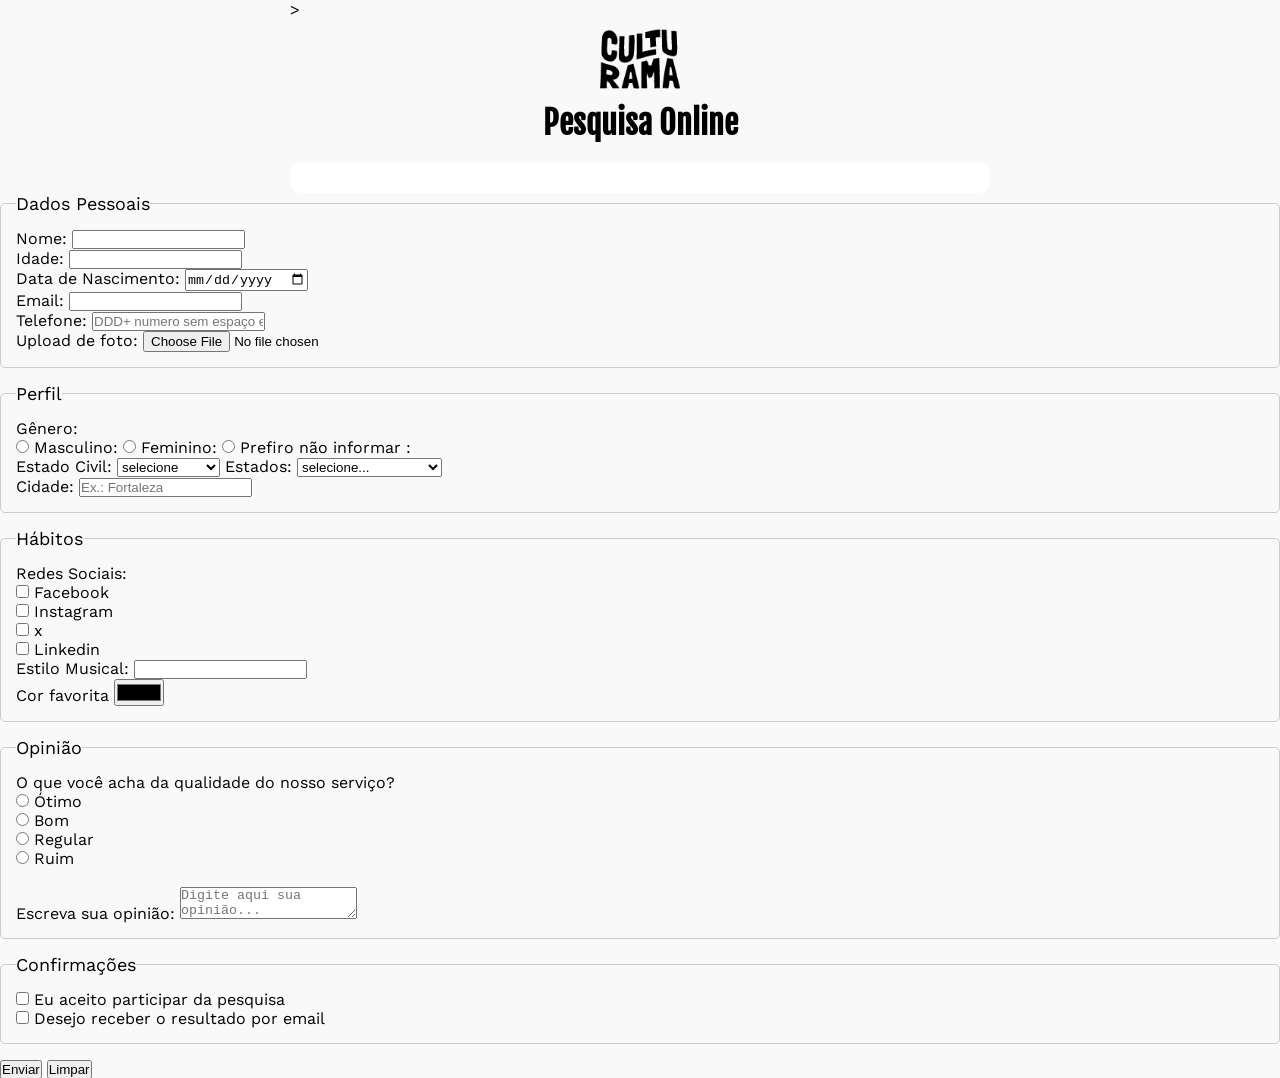
==== index.html @ 262cb131 "adiciona estilo" ====
<!DOCTYPE html>
<html lang="pt-BR">
<head>
    <meta charset="UTF-8">
    <meta name="viewport" content="width=device-width, initial-scale=1.0">
    <link rel="icon"  href="culturama-favico.png" >
    <link rel="stylesheet" href="css/style.css">
    <link rel="preconnect" href="https://fonts.googleapis.com">
    <link rel="preconnect" href="https://fonts.gstatic.com" crossorigin>
    <link href="https://fonts.googleapis.com/css2?family=Fjalla+One&family=Poppins:ital,wght@0,100;0,200;0,300;0,400;0,500;0,600;0,700;0,800;0,900;1,100;1,200;1,300;1,400;1,500;1,600;1,700;1,800;1,900&family=Unbounded:wght@200..900&family=Work+Sans&display=swap" rel="stylesheet">
    <title>Pesquisa Culturama</title>
</head>
<body>
    <main>>
        <header>
        <img src="img/logo-culturama.png" alt="Logo da Culturama" >
        <h1>Pesquisa Online</h1>
        </header>
        <section>
        <form action="" method="get">
    </main>
        
    <fieldset>
    
    <!-- Dados Pessoais -->
    <legend>Dados Pessoais</legend>
    <label for="name" for="userName">Nome:</label>
    <input id="name" type="text" name="userName" required>
    <br>
    <label for="age">Idade:</label>
    <input id="age" type="number" name="userAge" required>
    <br>
    <label for="birthData"> Data de Nascimento:</label>
    <input id="birthData" type="date" name="userBirthData">
    <br>
    <label for="email">Email:</label>
    <input id="email" type="email" name="userEmail" required>
    <br>
    <label for="phoneNumber">Telefone:</label>
    <input id="phoneNumber" type="tel" name="userPhoneNumber" pattern="[0-9]{11}" placeholder="DDD+ numero sem espaço e hífen">
    <br>
    <label for="image">Upload de foto:</label>
    <input id="image" type="file" name="userImage" accept="image/*">       
    <br>

</fieldset>

 <fieldset> 
     <legend>Perfil</legend>
     <p>Gênero:</p>
    <input id="male" type="radio" name="underGender" value="Masculino"> 
    <label for="male">Masculino:</label>
    <input id="female" type="radio" name="underGender" value="Feminino">  
    <label for="female">Feminino:</label>
    <input id="userGender" type="radio" name="underGender" value="notInformed"> 
    <label for="userGender">Prefiro não informar :</label>
    <br>
    <label for="maritalStatus">Estado Civil:</label>
    <select id="maritalStatus" name="maritalStatus">
        <option value="notInformed">selecione</option>
        <option value="solteirp">Solteiro(a)</option>
        <option value="casado">Casado(a)</option>
        <option value="divorciado">Divorciado(a)</option>
        <option value="uniao_estavel">União estável</option>
    </select>

    <label for="UserState">Estados:</label>
    <select id="UserState" name="UserState">
        <option value="notInformed">selecione...</option>
        <option value="acre" >      Acre     </option>
        <option value="alagoas" >      Alagoas  </option>
        <option value="amapa" >      Amapa    </option>
        <option value="amazonas" >      Amazonas </option>
        <option value="bahia" >      Bahia    </option>
        <option value="ceara" >      Ceara    </option>
        <option value="distritoFederal" >      Distrito Federal </option>
        <option value="espiritoSanto" >      Espirito Santo </option>
        <option value="goias" >      Goias </option>
        <option value="maranhao" >      Maranhao </option>
        <option value="matoGrossoDoSul" >      Mato Grosso do Sul </option>
        <option value="matoGrosso" >      Mato Grosso </option>
        <option value="minasGerais" >      Minas Gerais </option>
        <option value="para" >      Para </option>
        <option value="paraiba" >      Paraiba </option>
        <option value="parana" >      Parana </option>
        <option value="Pernambuco" >      Pernambuco </option>
        <option value="Piaui" >      Piaui </option>
        <option value="Rio de Janeiro" >      Rio de Janeiro </option>
        <option value="Rio Grande do Norte" >      Rio Grande do Norte </option>
        <option value="Rio Grande do Sul" >      Rio Grande do Sul </option>
        <option value="Rondonia" >      Rondonia </option>
        <option value="Roraima" >      Roraima </option>
        <option value="Santa Catarina" >      Santa Catarina </option>
        <option value="Sao Paulo" >      Sao Paulo </option>
        <option value="Sergipe" >      Sergipe </option>
        <option value="Tocantins" >      Tocantins </option>
                    
    </select>
    <br>
    <label for="city">Cidade:</label>
    <input id="city" type="text" name="userCity" autocomplete="address-level2" placeholder="Ex.: Fortaleza">

  </fieldset>
  <fieldset>
    <legend>Hábitos</legend>
    <p>Redes Sociais:</p>
    <input id="facebook" type="checkbox" name="social" value="Facebook">
    <label for="facebook">Facebook</label>
    <br>
    <input id="instagram" type="checkbox" name="social" value="Instagram">
    <label for="instagram">Instagram</label> 
    <br>
    <input id="x" type="checkbox" name="social" value="X">
    <label for="x">x<label></label>
    <br>
    <input id="linkedin" type="checkbox" name="social" value="Linkedin">
    <label for="linkedin">Linkedin</label>
    <br>
    <label for="musicStyle">Estilo Musical:</label>
    <input list="stylesTypes" id="musicStyle" type="text" name="userMusicStyle">
    <datalist id="stylesTypes">
        <option value="Rock">Rock</option>
        <option value="Pop">Pop</option>
        <option value="Sertanejo">Sertanejo</option>
        <option value="Funk">Funk</option>
        <option value="Pagode">Pagode</option>
        <option value="Forró">Forró</option>
        <option value="MPB">MPB</option>
    </datalist>
    <br>
    <label for="favoriteColor">Cor favorita</label>
    <input type="color" name="userFavoriteColor" id="favoriteColor">
  </fieldset>

  <fieldset> 
    <legend >Opinião</legend>
    <p>O que você acha da qualidade do nosso serviço?</p>
    <input id="great" type="radio" name="userOpinion" value="Ótimo">
    <label for="great">Ótimo</label>
    <br>
    <input id="good" type="radio" name="userOpinion" value="Bom">
    <label for="good">Bom</label>
    <br>
    <input id="regular" type="radio" name="userOpinion" value="Regular">
    <label for="regular">Regular</label>
    <br>
    <input id="bad" type="radio" name="userOpinion" value="Ruim">
    <label for="bad">Ruim</label>
    <br>
    <br>

    <label for="comment">Escreva sua opinião:</label>
    <textarea name="userComments" id="comments" placeholder="Digite aqui sua opinião..."></textarea>
  </fieldset>
  <fieldset>
    <legend>Confirmações</legend>
    <input type="checkbox" name="userLgpd" id="userLgpdTerm" value="accept" required>
    <label for="userLgpdTerm">Eu aceito participar da pesquisa</label> <br> 

    <input type="checkbox" name="userGetResult" id="getResult" value="accept" >
    <label for="userLgpdTerm">Desejo receber o resultado por email</label> <br>  

  </fieldset>

  <button type="submit">Enviar</button>
  <button type="reset">Limpar</button>
  
  </form>
          
    </section>
</body>
</html>
---- css/style.css ----
* {
    margin: 0;
    padding: 0;
    box-sizing: border-box;
}

body {
    background-color: #f9f9f9;
    font-family:"work sans", sans-serif;  
}

main {
   width: 100%;
   max-width: 700px;
   margin:0 auto;
}

header {
    text-align: center;
    margin-bottom: 20px;
}

img {
    width: 100px;
}

h1 {
   font-family: "Fjalla One", sans-serif;  
}

form {
    background-color: #ffffff;
      padding: 15px;
      border-radius: 10px;
}

fieldset {
    padding: 15px;
    border: 1px solid #cccccc;
    border-radius: 5px;
    margin-bottom: 15px;
}

legend {
    font-weght: bold;
    font-size: 18px;
    padding: o 5px;
}
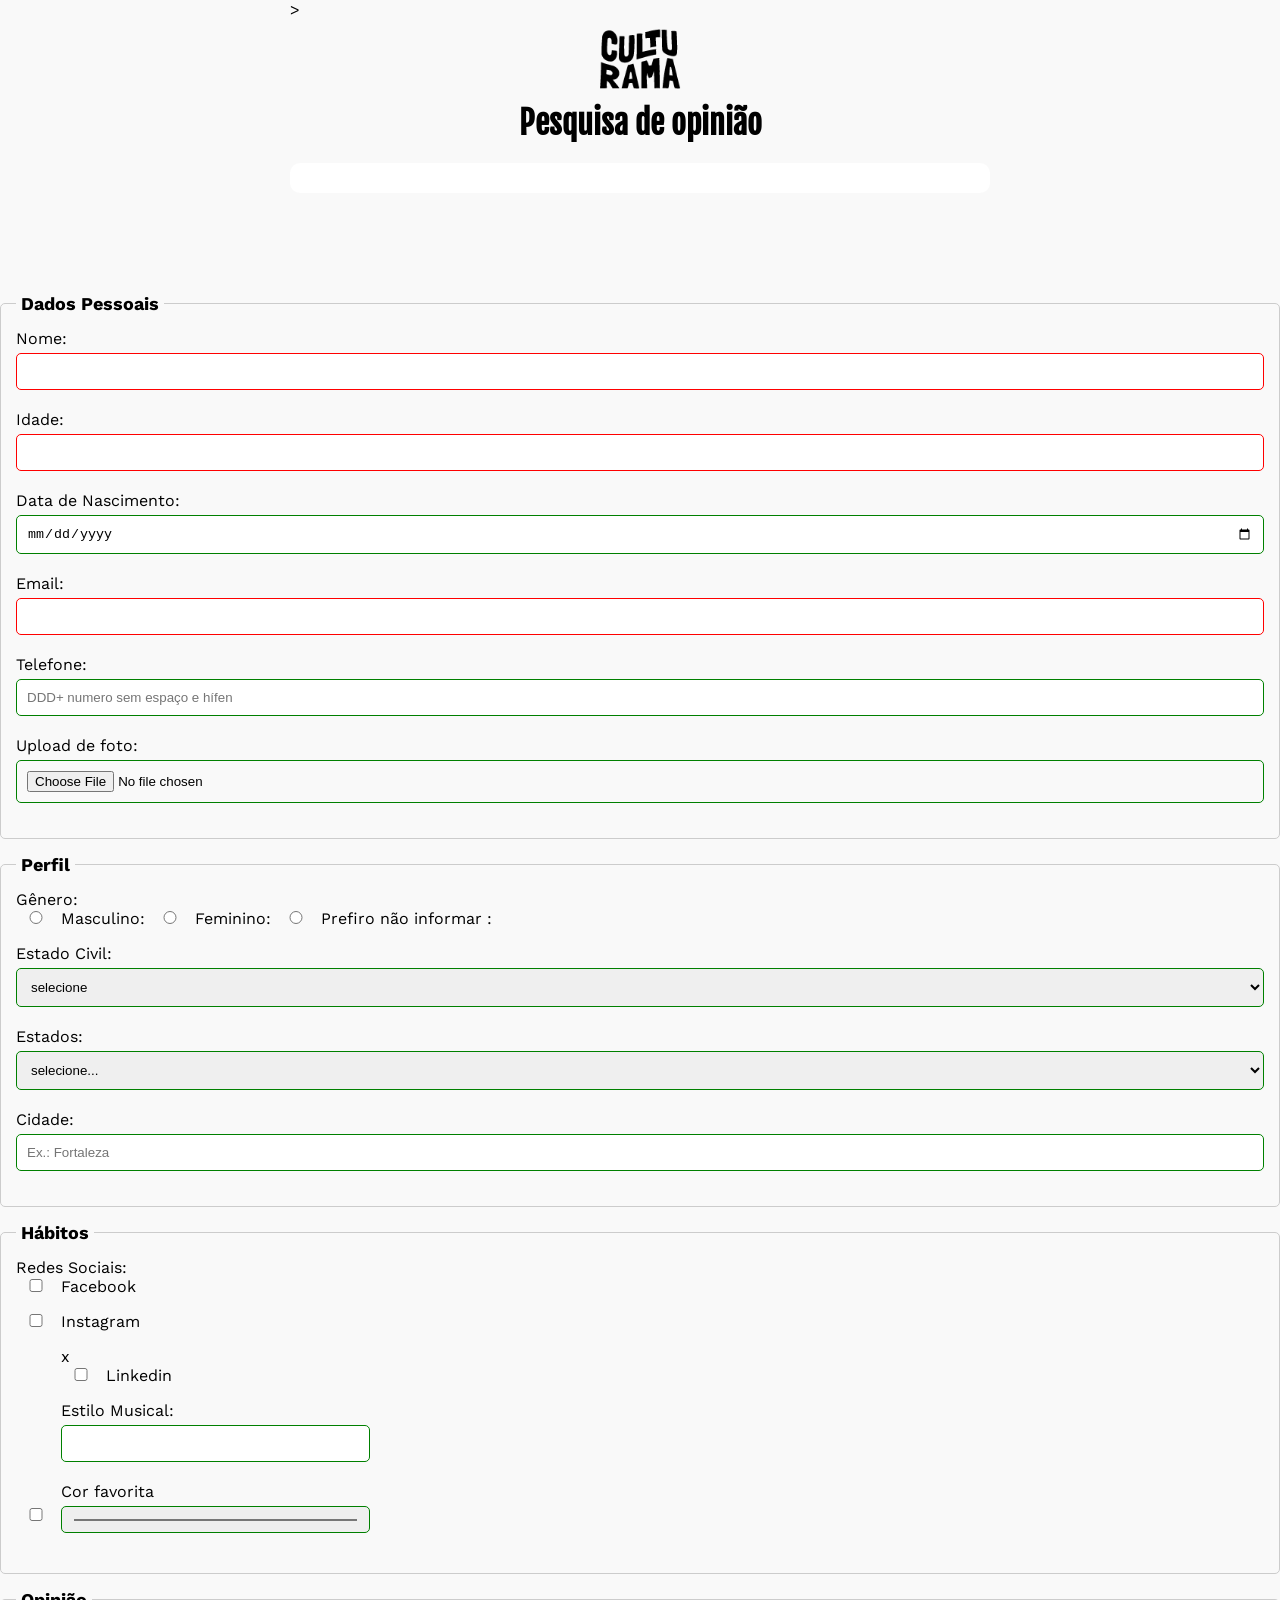
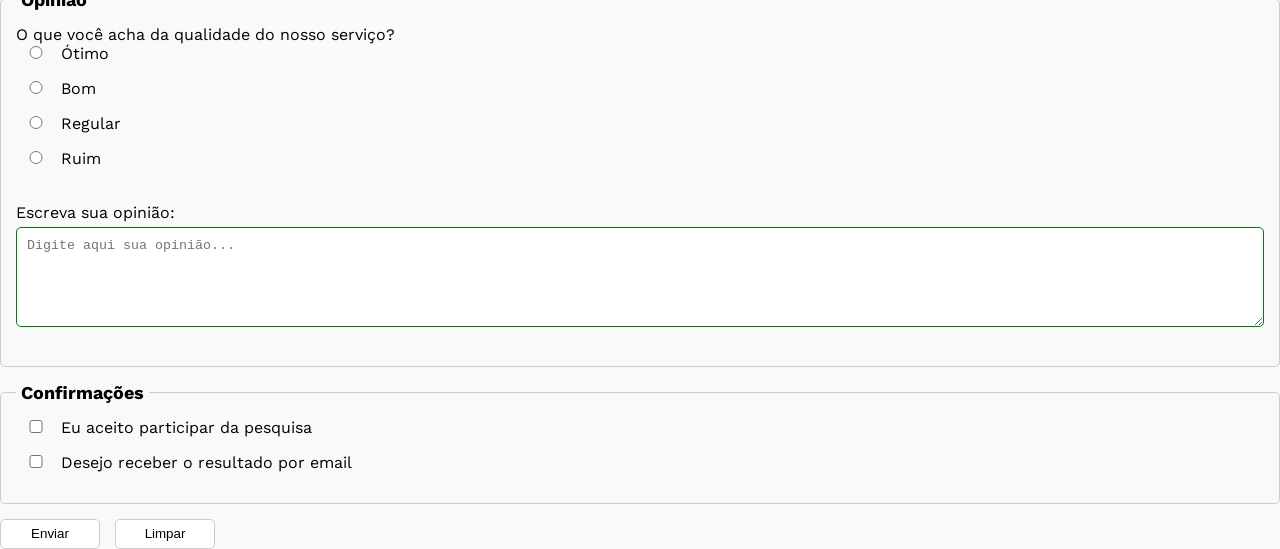
==== commit c5e24430: "adiciona validacoes visuais ao formulario" ====
--- a/index.html
+++ b/index.html
@@ -14,7 +14,7 @@
     <main>>
         <header>
         <img src="img/logo-culturama.png" alt="Logo da Culturama" >
-        <h1>Pesquisa Online</h1>
+        <h1>Pesquisa de opinião</h1>
         </header>
         <section>
         <form action="" method="get">
--- a/css/style.css
+++ b/css/style.css
@@ -33,6 +33,8 @@
     background-color: #ffffff;
       padding: 15px;
       border-radius: 10px;
+      margin-bottom: 100px;
+
 }
 
 fieldset {
@@ -43,7 +45,63 @@
 }
 
 legend {
-    font-weght: bold;
+    font-weight: bold;
     font-size: 18px;
-    padding: o 5px;
-}+    padding: 0 5px;
+}
+
+label {
+    display: inline-block;
+    margin-bottom: 5px;
+}
+
+input, select, textarea {
+    width:100%;
+    padding: 10px;
+    margin-bottom: 20px;
+    border: 1px solid #cccccc;
+    border-radius: 5px;
+}
+
+textarea {
+    min-height: 100px;
+}
+input[type="radio"],
+input[type="checkbox"] {
+    width: 40px;  
+    padding: 0 5px;  
+}
+
+input:invalid,
+select:invalid,
+textarea:invalid {
+    border-color: red;
+}
+
+input:valid,
+select:valid,
+textarea:valid {
+    border-color: green;
+}
+
+button {
+    width: 100px;
+    height: 30px;
+    margin-right: 10px;
+    background-color: #ffffff;
+    border: 1px solid #cccccc;
+    border-radius: 5px;
+    cursor: pointer;
+}
+
+
+button[type="submit"]:hover {
+    background-color: green;
+    color: #ffffff;
+}
+
+button[type="reset"]:hover{         
+    background-color: red;
+    color: #ffffff;
+}
+
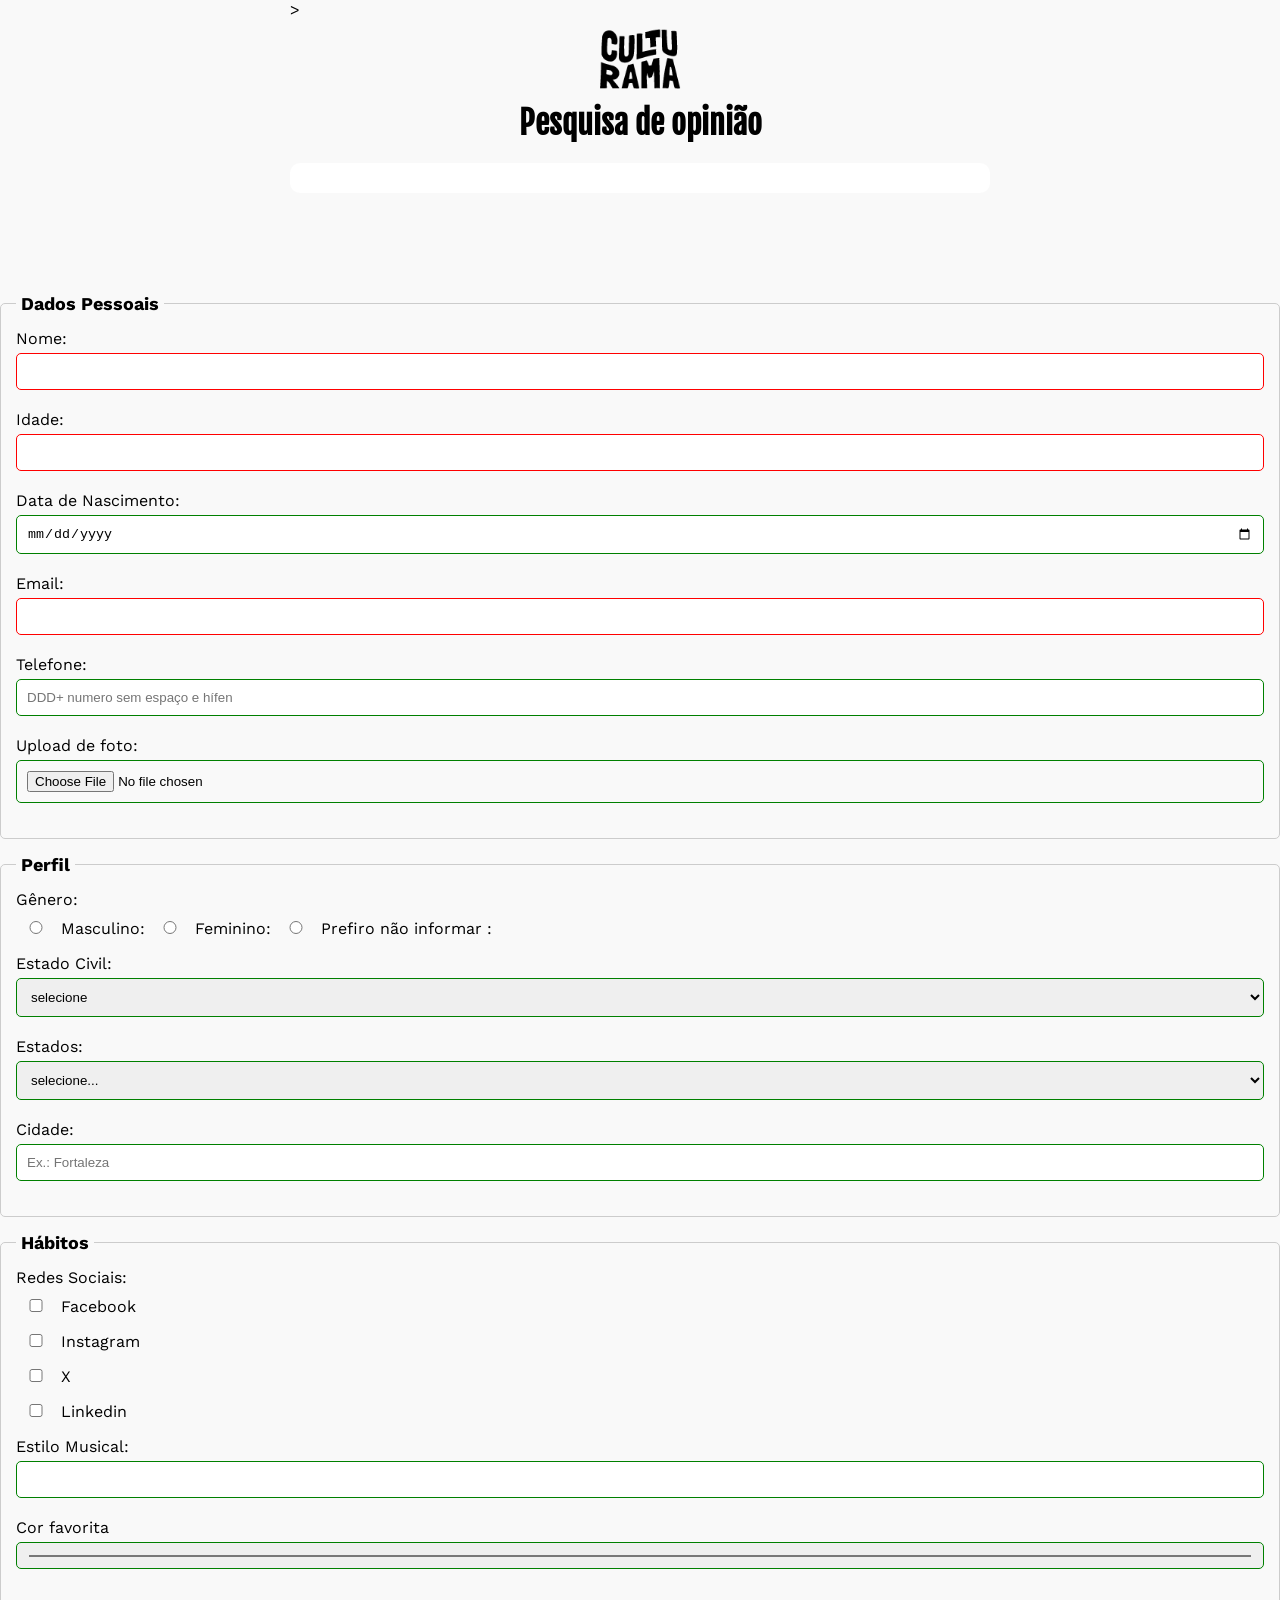
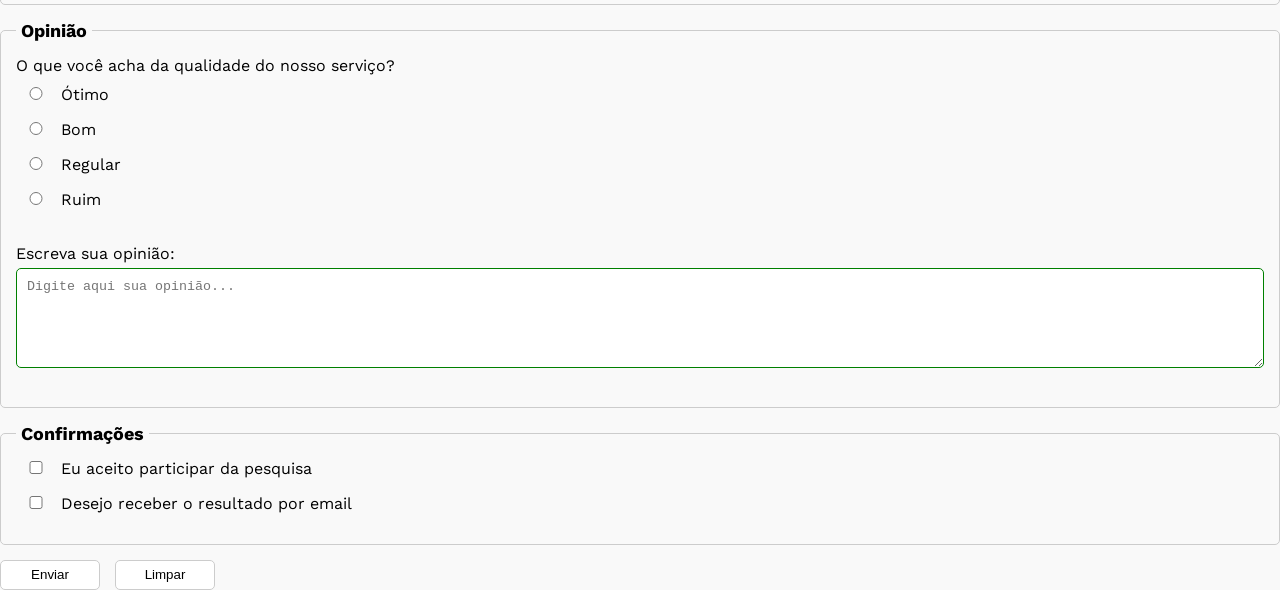
==== commit c2db24b5: "adicionar um arquivo sucesso.html" ====
--- a/index.html
+++ b/index.html
@@ -17,7 +17,7 @@
         <h1>Pesquisa de opinião</h1>
         </header>
         <section>
-        <form action="" method="get">
+        <form action="sucesso.html" method="get">
     </main>
         
     <fieldset>
@@ -99,8 +99,8 @@
     <br>
     <label for="city">Cidade:</label>
     <input id="city" type="text" name="userCity" autocomplete="address-level2" placeholder="Ex.: Fortaleza">
+  </fieldset>
 
-  </fieldset>
   <fieldset>
     <legend>Hábitos</legend>
     <p>Redes Sociais:</p>
@@ -111,7 +111,7 @@
     <label for="instagram">Instagram</label> 
     <br>
     <input id="x" type="checkbox" name="social" value="X">
-    <label for="x">x<label></label>
+    <label for="x">X</label>
     <br>
     <input id="linkedin" type="checkbox" name="social" value="Linkedin">
     <label for="linkedin">Linkedin</label>
--- a/css/style.css
+++ b/css/style.css
@@ -1,4 +1,4 @@
-
+ 
 * {
     margin: 0;
     padding: 0;
@@ -27,6 +27,7 @@
 
 h1 {
    font-family: "Fjalla One", sans-serif;  
+   text-align: center;
 }
 
 form {
@@ -48,6 +49,10 @@
     font-weight: bold;
     font-size: 18px;
     padding: 0 5px;
+}
+
+p {
+    margin-bottom: 10px;
 }
 
 label {
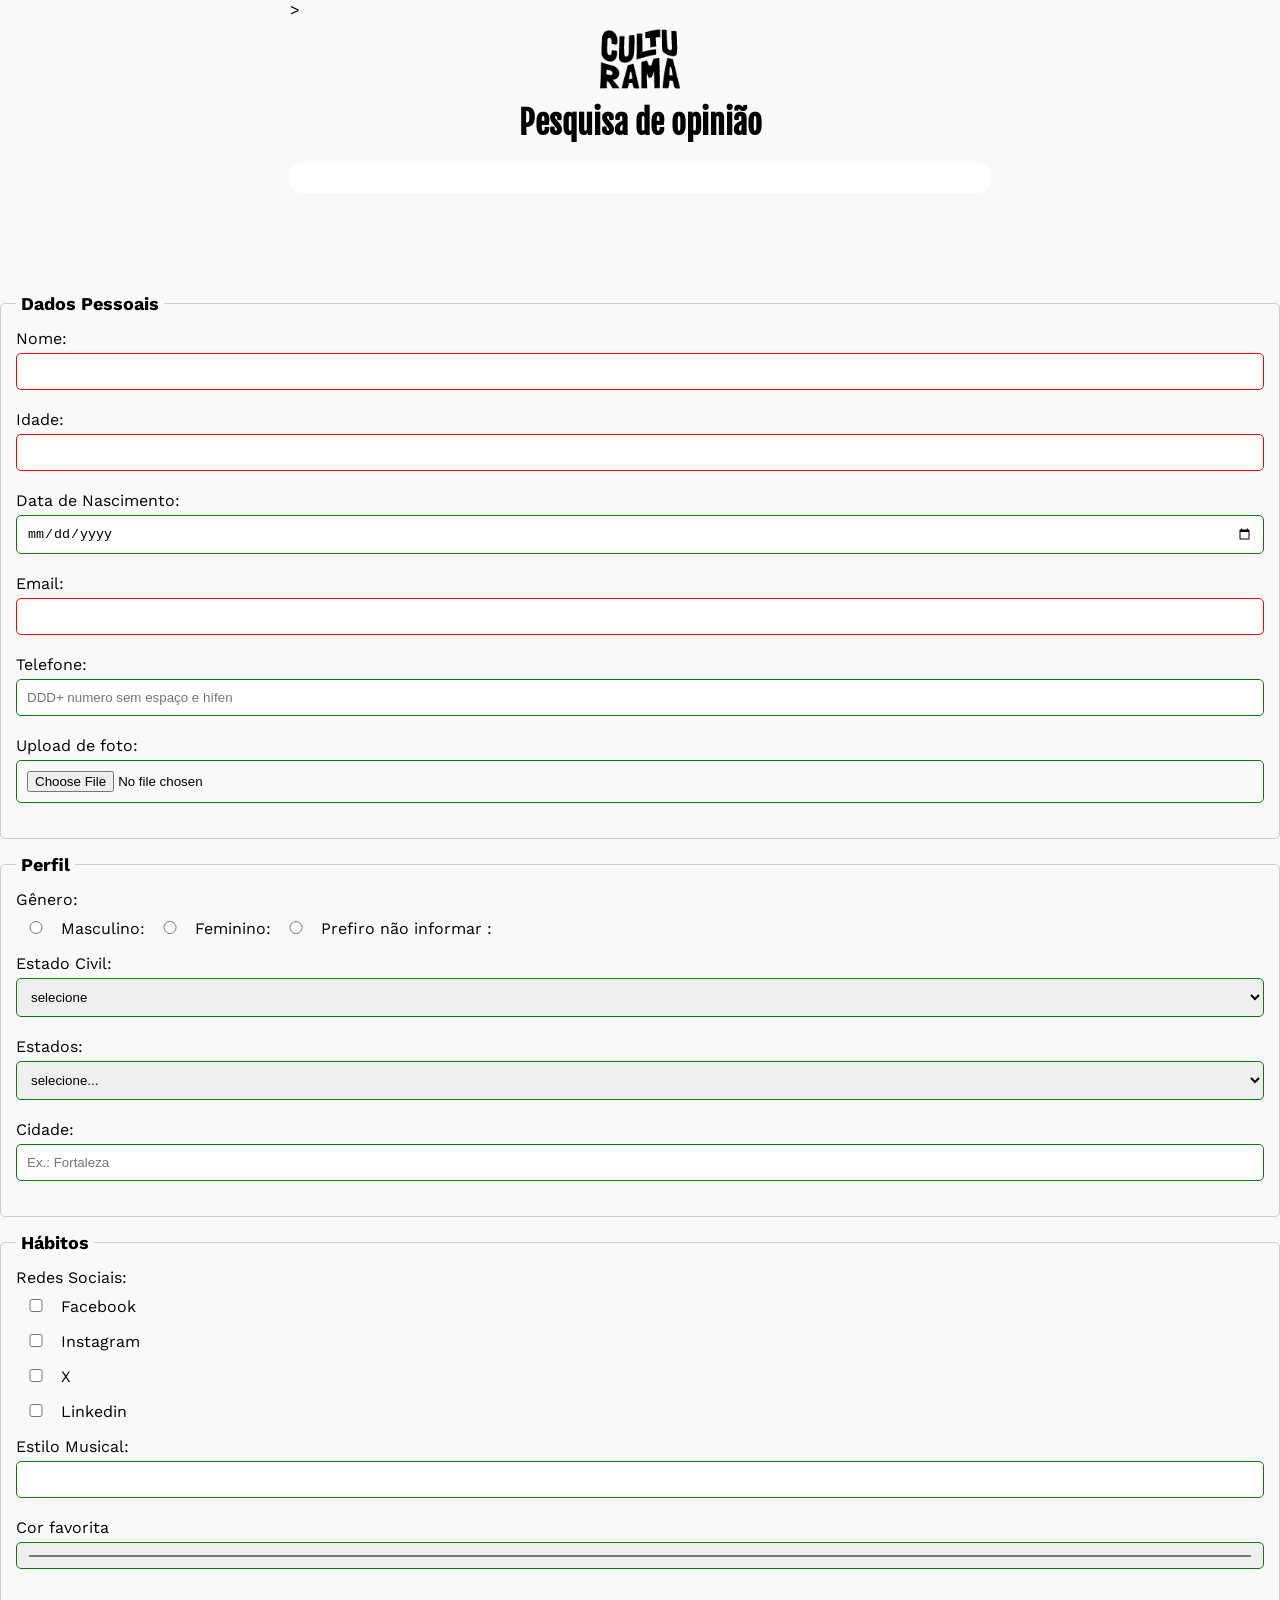
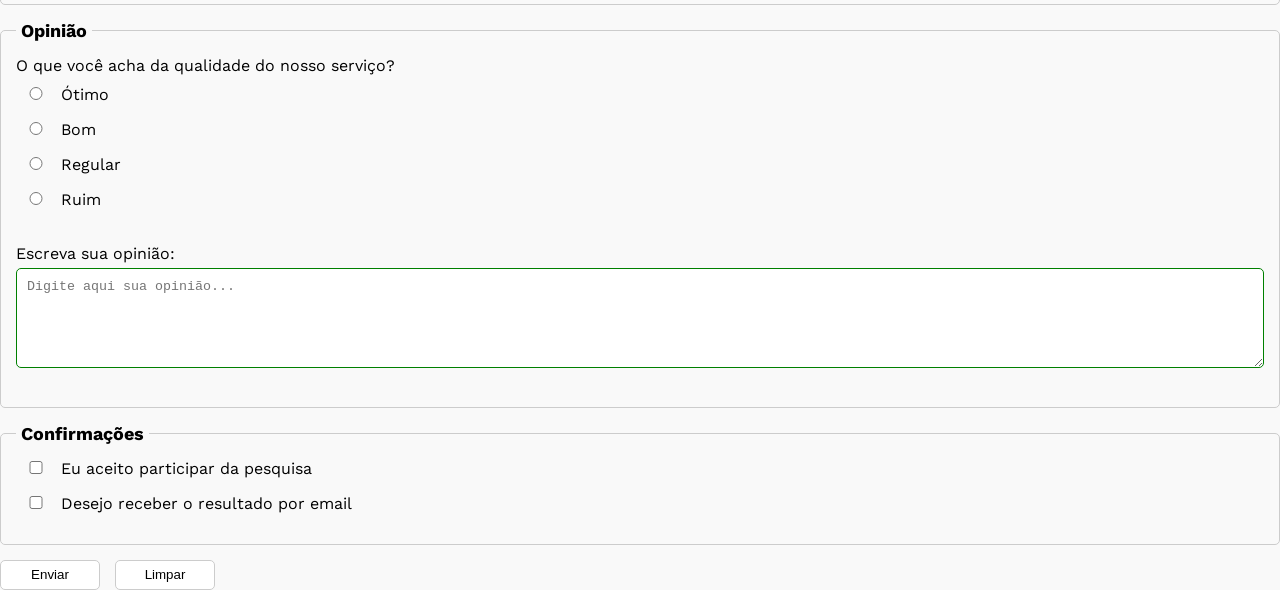
==== commit f7a176d5: "altera label for" ====
--- a/index.html
+++ b/index.html
@@ -157,8 +157,8 @@
     <input type="checkbox" name="userLgpd" id="userLgpdTerm" value="accept" required>
     <label for="userLgpdTerm">Eu aceito participar da pesquisa</label> <br> 
 
-    <input type="checkbox" name="userGetResult" id="getResult" value="accept" >
-    <label for="userLgpdTerm">Desejo receber o resultado por email</label> <br>  
+    <input type="checkbox" name="userGetResult" id="getResult" value="accept">
+    <label for="getResult">Desejo receber o resultado por email</label> <br>  
 
   </fieldset>
 
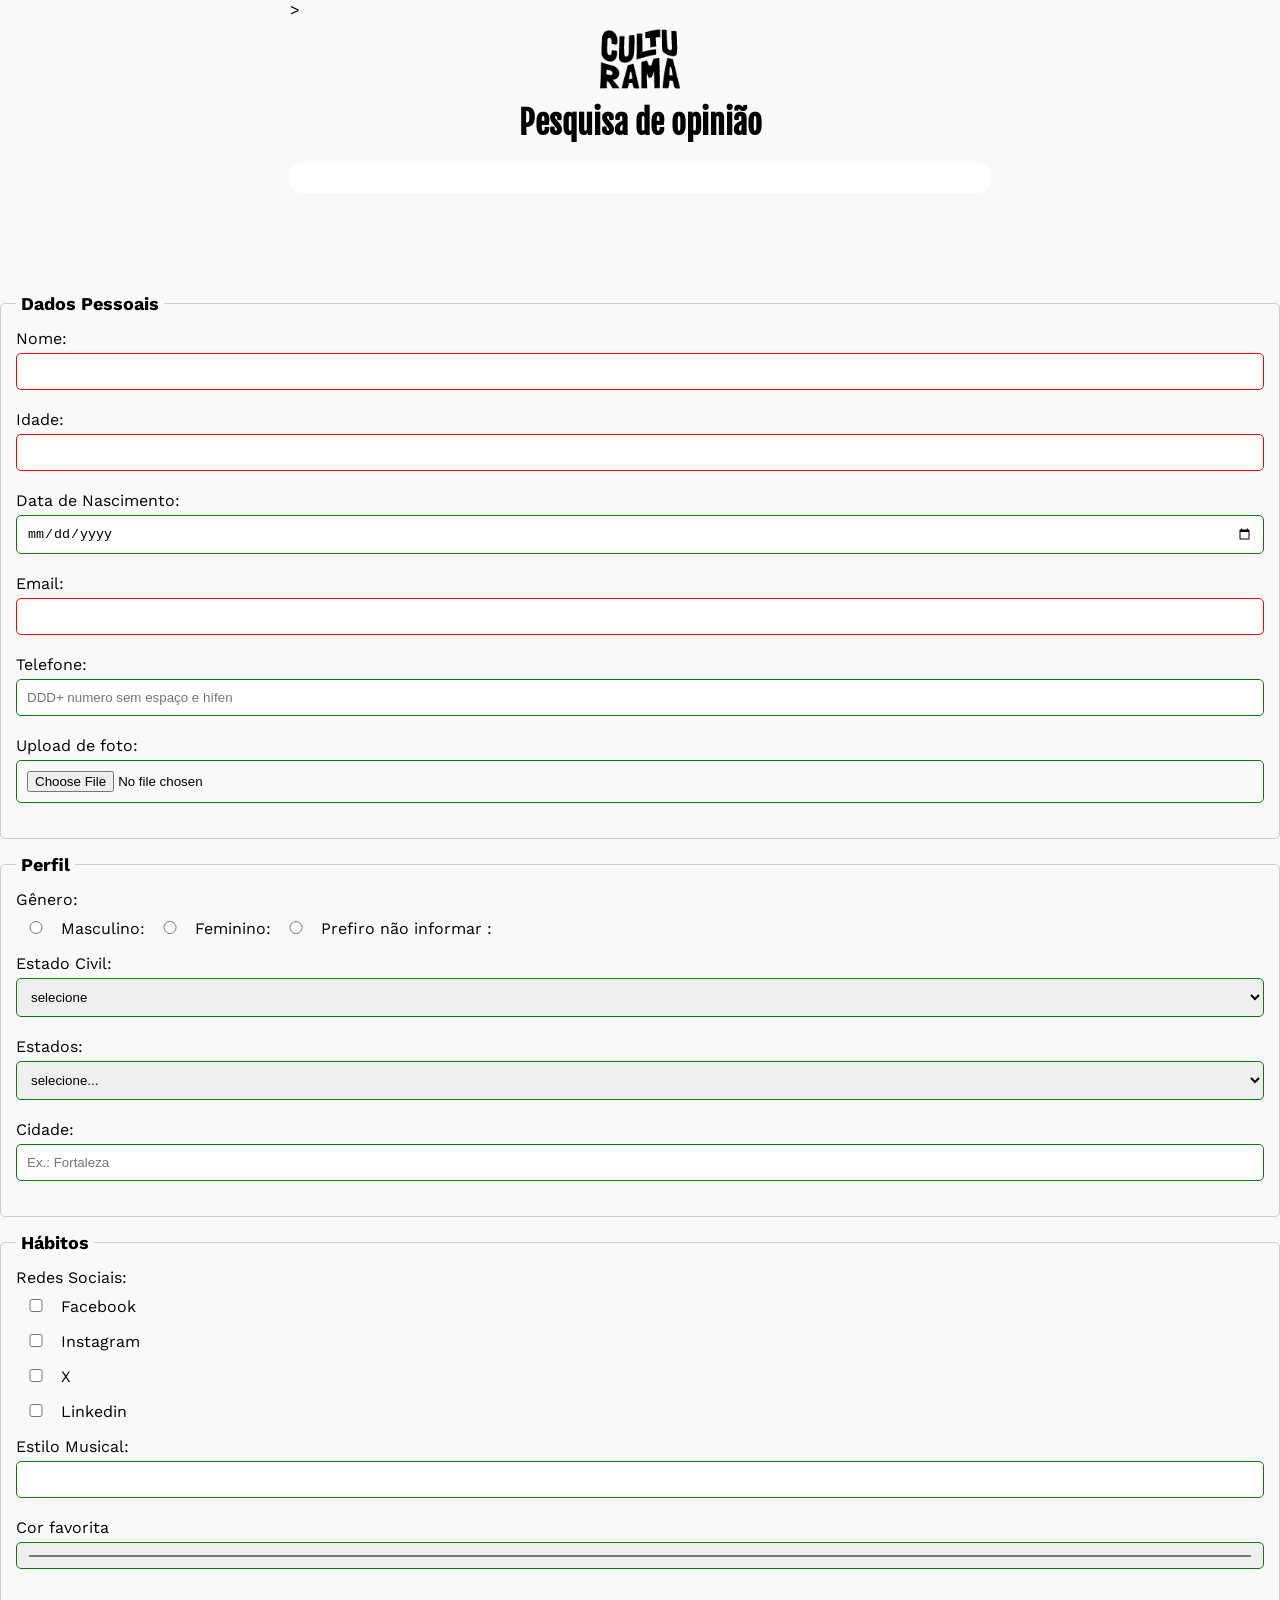
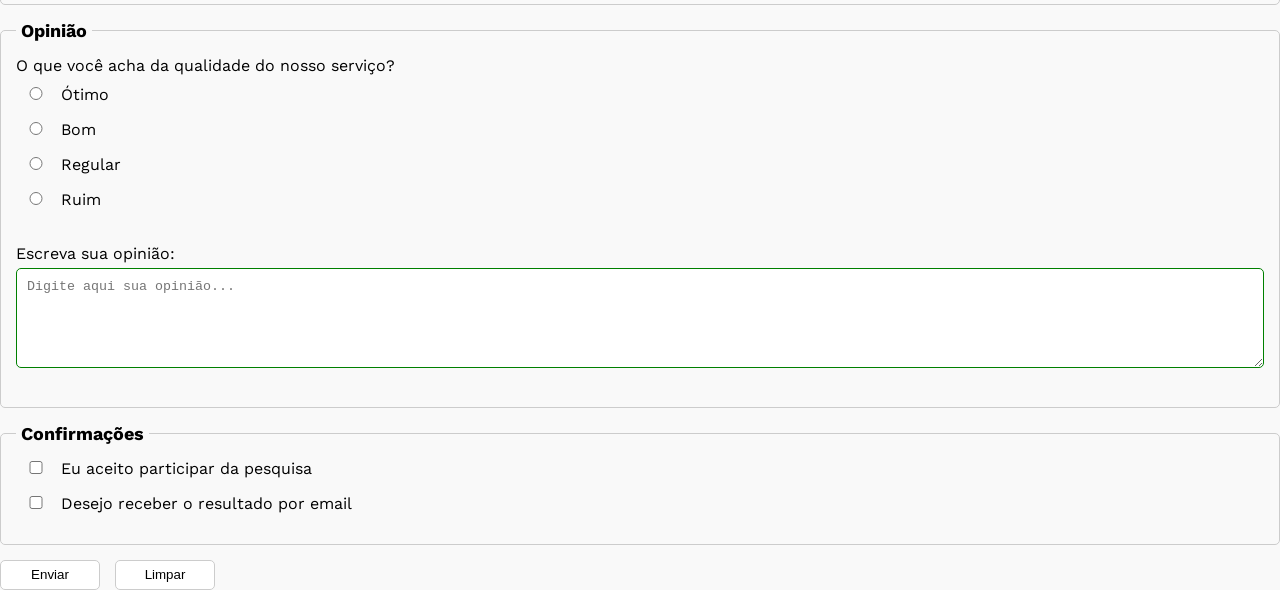
==== commit c2c602d7: "Alteracao label for e id" ====
--- a/index.html
+++ b/index.html
@@ -148,17 +148,18 @@
     <label for="bad">Ruim</label>
     <br>
     <br>
-
-    <label for="comment">Escreva sua opinião:</label>
+    <label for="comments">Escreva sua opinião:</label>
     <textarea name="userComments" id="comments" placeholder="Digite aqui sua opinião..."></textarea>
   </fieldset>
   <fieldset>
     <legend>Confirmações</legend>
     <input type="checkbox" name="userLgpd" id="userLgpdTerm" value="accept" required>
-    <label for="userLgpdTerm">Eu aceito participar da pesquisa</label> <br> 
+    <label for="userLgpdTerm">Eu aceito participar da pesquisa</label>
+    <br> 
 
     <input type="checkbox" name="userGetResult" id="getResult" value="accept">
-    <label for="getResult">Desejo receber o resultado por email</label> <br>  
+    <label for="getResult">Desejo receber o resultado por email</label>
+    <br>  
 
   </fieldset>
 
@@ -166,7 +167,7 @@
   <button type="reset">Limpar</button>
   
   </form>
-          
+        
     </section>
 </body>
 </html>
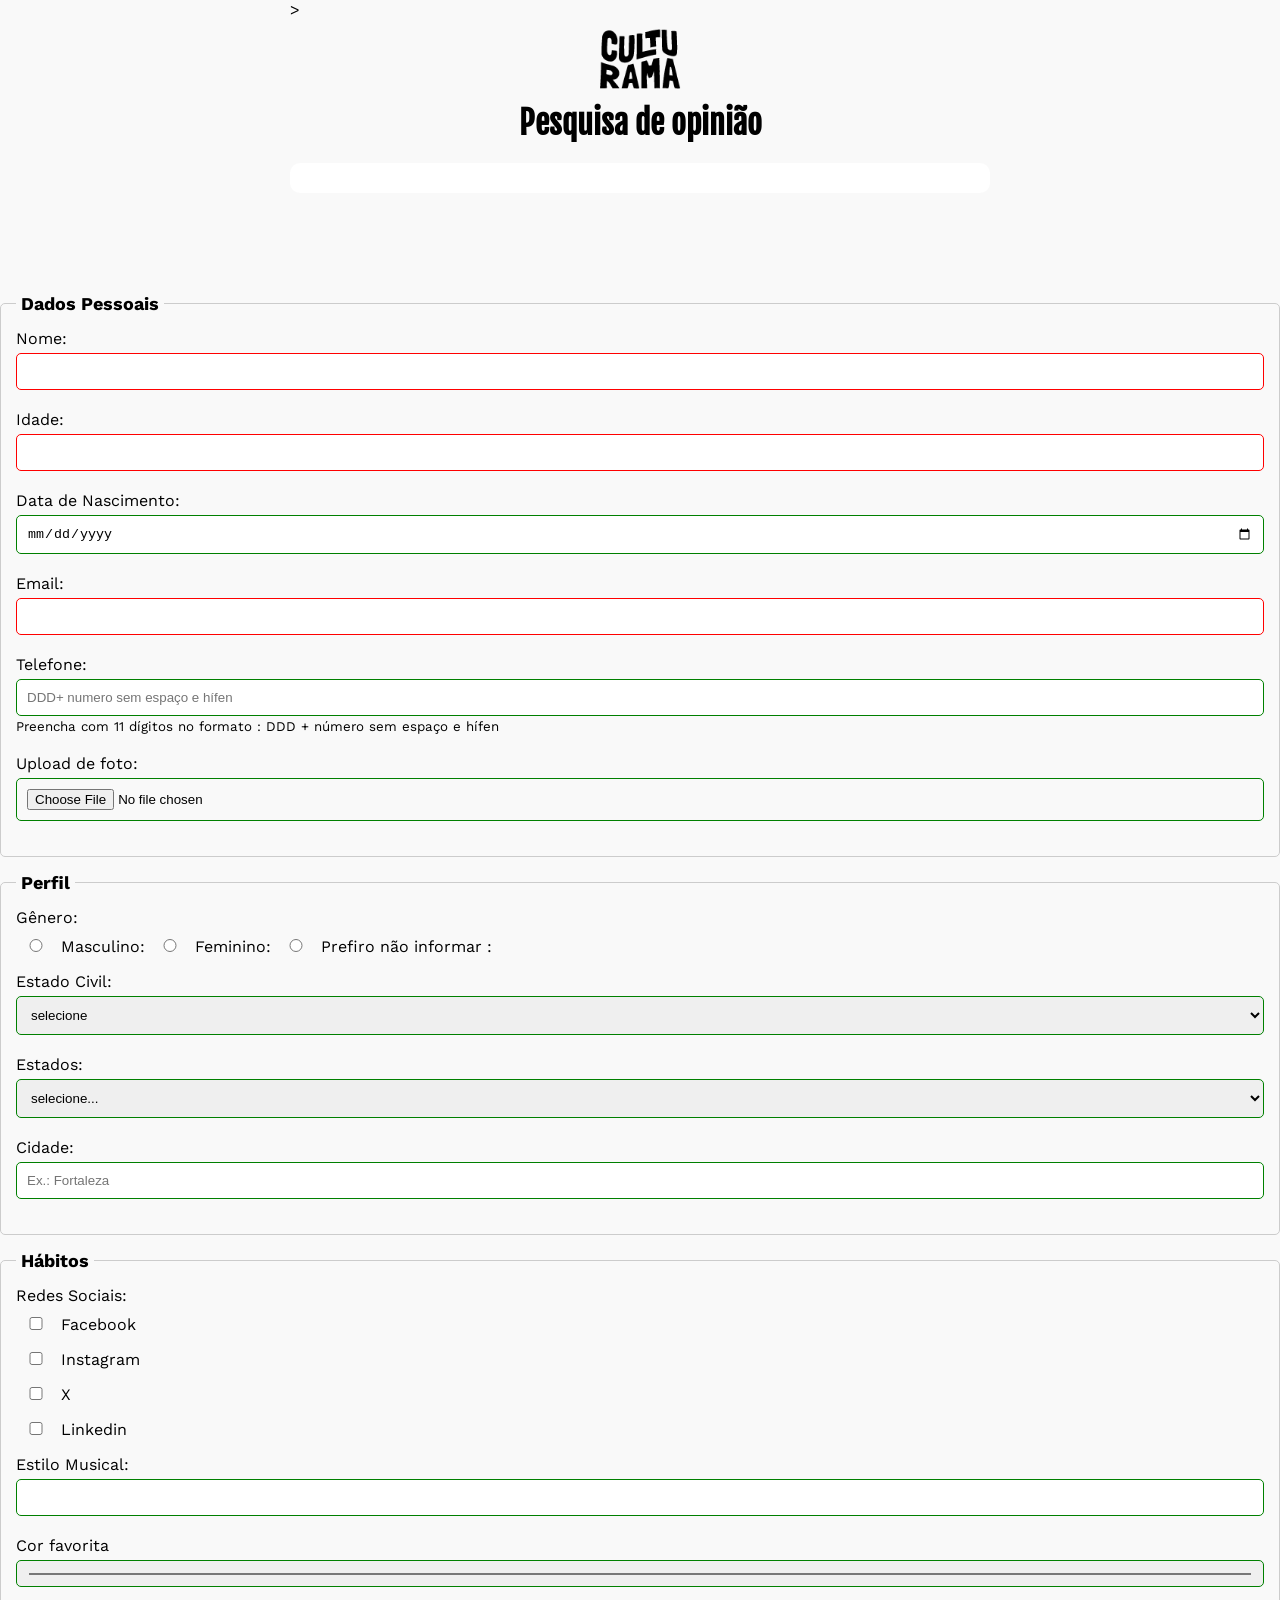
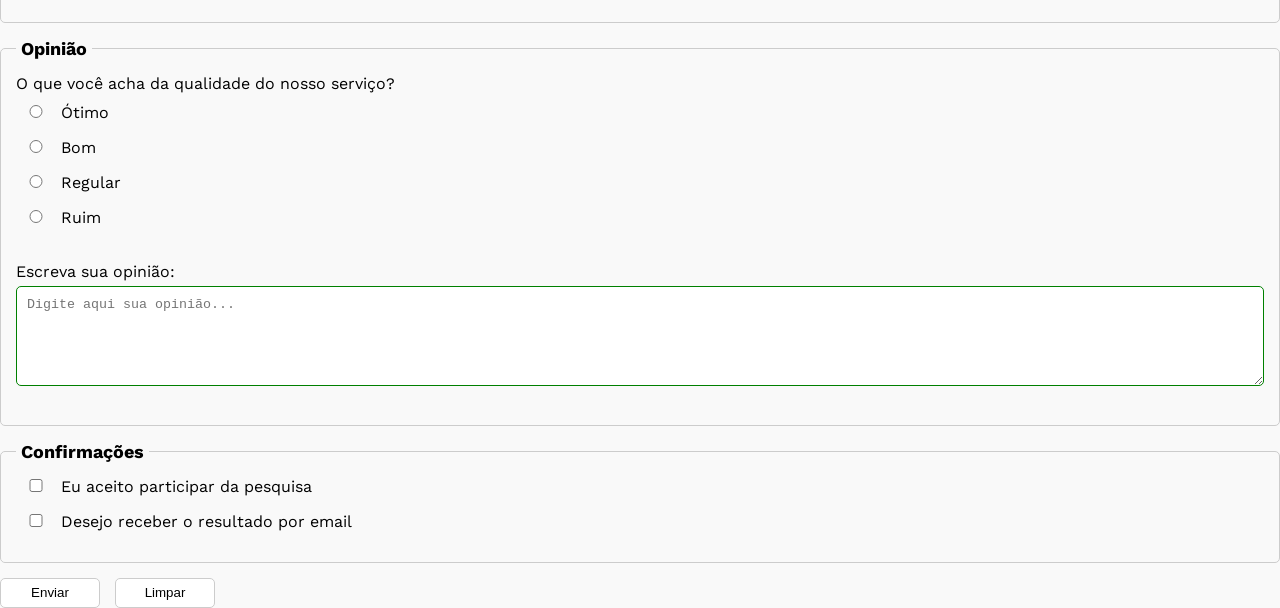
==== commit 0cfef20e: "Adiciona aria ao campo de telefone" ====
--- a/index.html
+++ b/index.html
@@ -37,7 +37,8 @@
     <input id="email" type="email" name="userEmail" required>
     <br>
     <label for="phoneNumber">Telefone:</label>
-    <input id="phoneNumber" type="tel" name="userPhoneNumber" pattern="[0-9]{11}" placeholder="DDD+ numero sem espaço e hífen">
+    <input id="phoneNumber" type="tel" name="userPhoneNumber" pattern="[0-9]{11}" placeholder="DDD+ numero sem espaço e hífen" aria-describedby="phoneHelp">
+    <small id="phoneHelp">Preencha com 11 dígitos no formato : DDD + número sem espaço e hífen</small> 
     <br>
     <label for="image">Upload de foto:</label>
     <input id="image" type="file" name="userImage" accept="image/*">       
--- a/css/style.css
+++ b/css/style.css
@@ -60,6 +60,14 @@
     margin-bottom: 5px;
 }
 
+input[type= "tel"] {
+    margin-bottom: 0
+}
+small {
+    margin-bottom: 20px;
+    display:inline-block;
+}
+
 input, select, textarea {
     width:100%;
     padding: 10px;
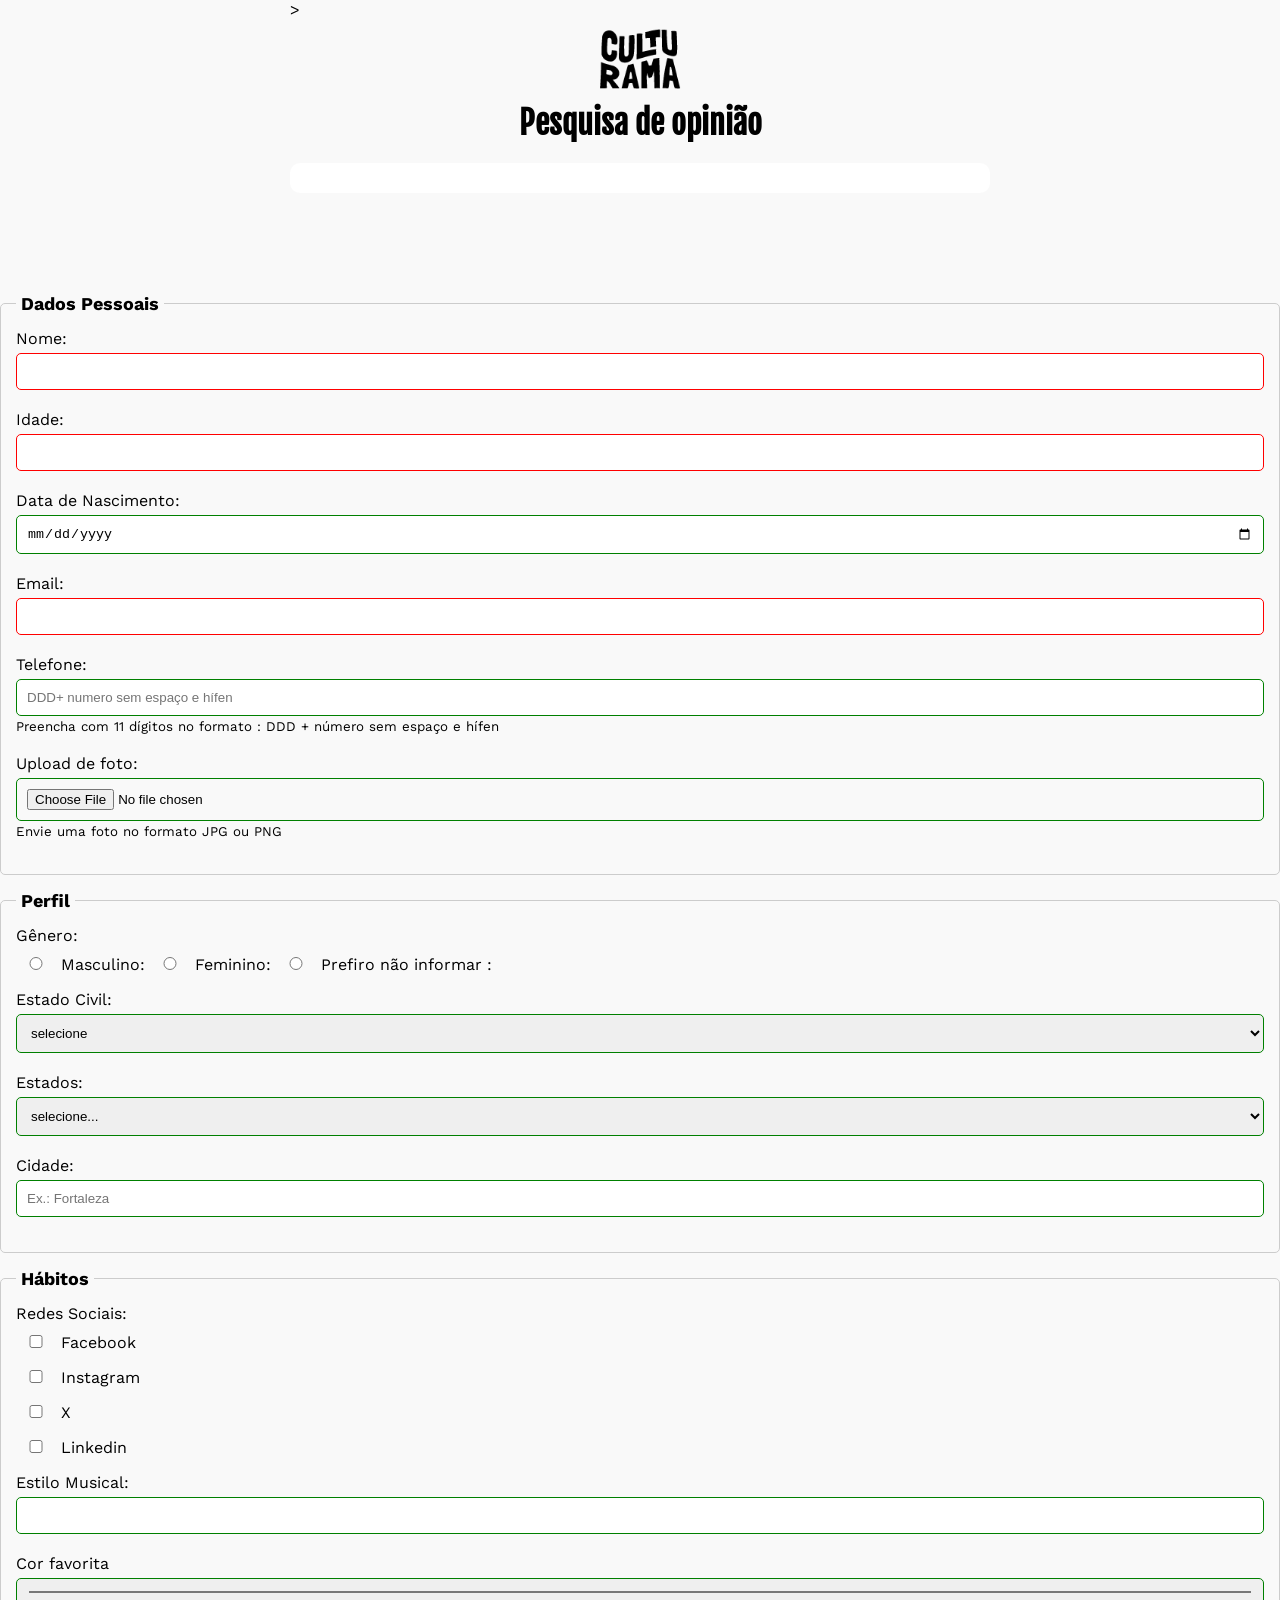
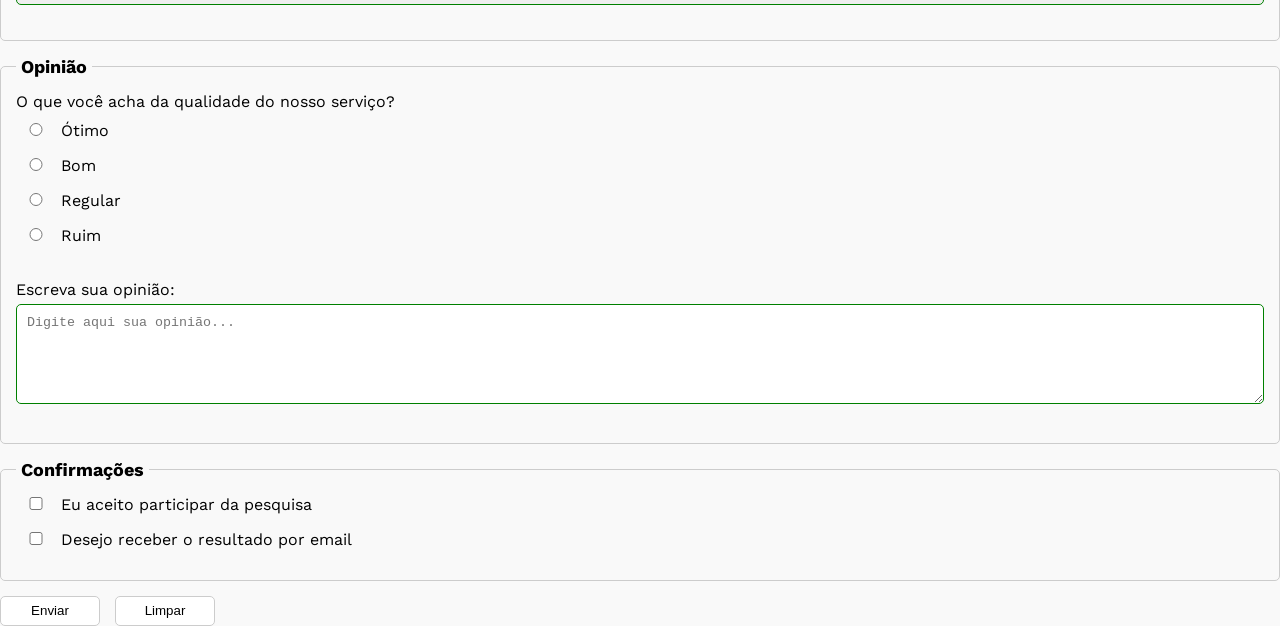
==== commit 677b4052: "Adiciona aria ao campo de upload de foto" ====
--- a/index.html
+++ b/index.html
@@ -41,7 +41,8 @@
     <small id="phoneHelp">Preencha com 11 dígitos no formato : DDD + número sem espaço e hífen</small> 
     <br>
     <label for="image">Upload de foto:</label>
-    <input id="image" type="file" name="userImage" accept="image/*">       
+    <input id="image" type="file" name="userImage" accept="image/*" aria-describedby="imageHelp">
+    <small id="imageHelp">Envie uma foto no formato JPG ou PNG</small>      
     <br>
 
 </fieldset>
--- a/css/style.css
+++ b/css/style.css
@@ -60,7 +60,8 @@
     margin-bottom: 5px;
 }
 
-input[type= "tel"] {
+input[type= "tel"],
+input[type= "file"] {
     margin-bottom: 0
 }
 small {
